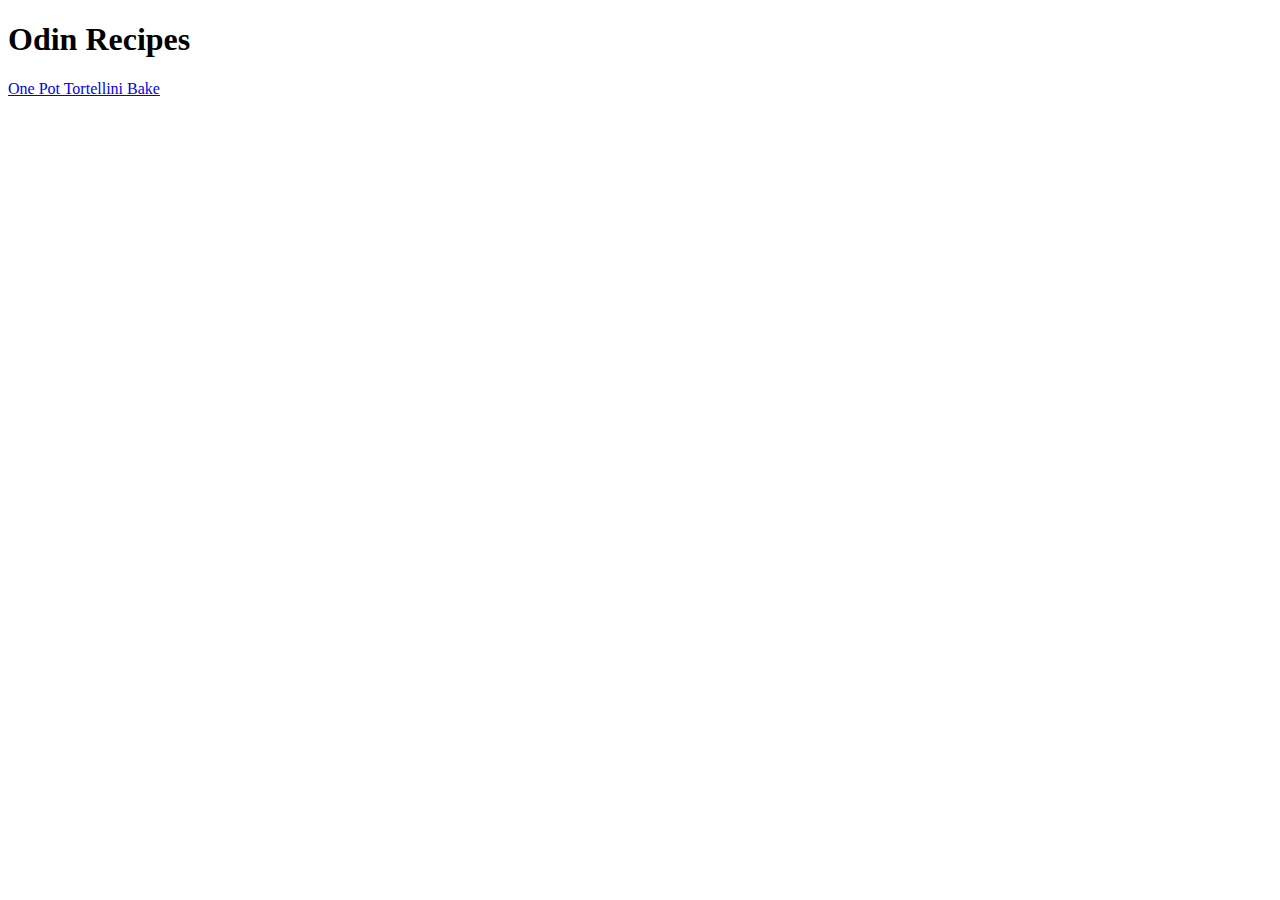
==== index.html @ ff2dea8c "Add link to tortellini bake" ====
<!DOCTYPE html>
<html lang="en">
<head>
    <meta charset="UTF-8">
    <meta http-equiv="X-UA-Compatible" content="IE=edge">
    <meta name="viewport" content="width=device-width, initial-scale=1.0">
    <title>Favorite Recipes</title>
</head>
<body>
    <h1> 
        Odin Recipes 
    </h1>
    <a href="./recipes/one-pot-tortellini-bake.html">One Pot Tortellini Bake</a>






</body>
</html>
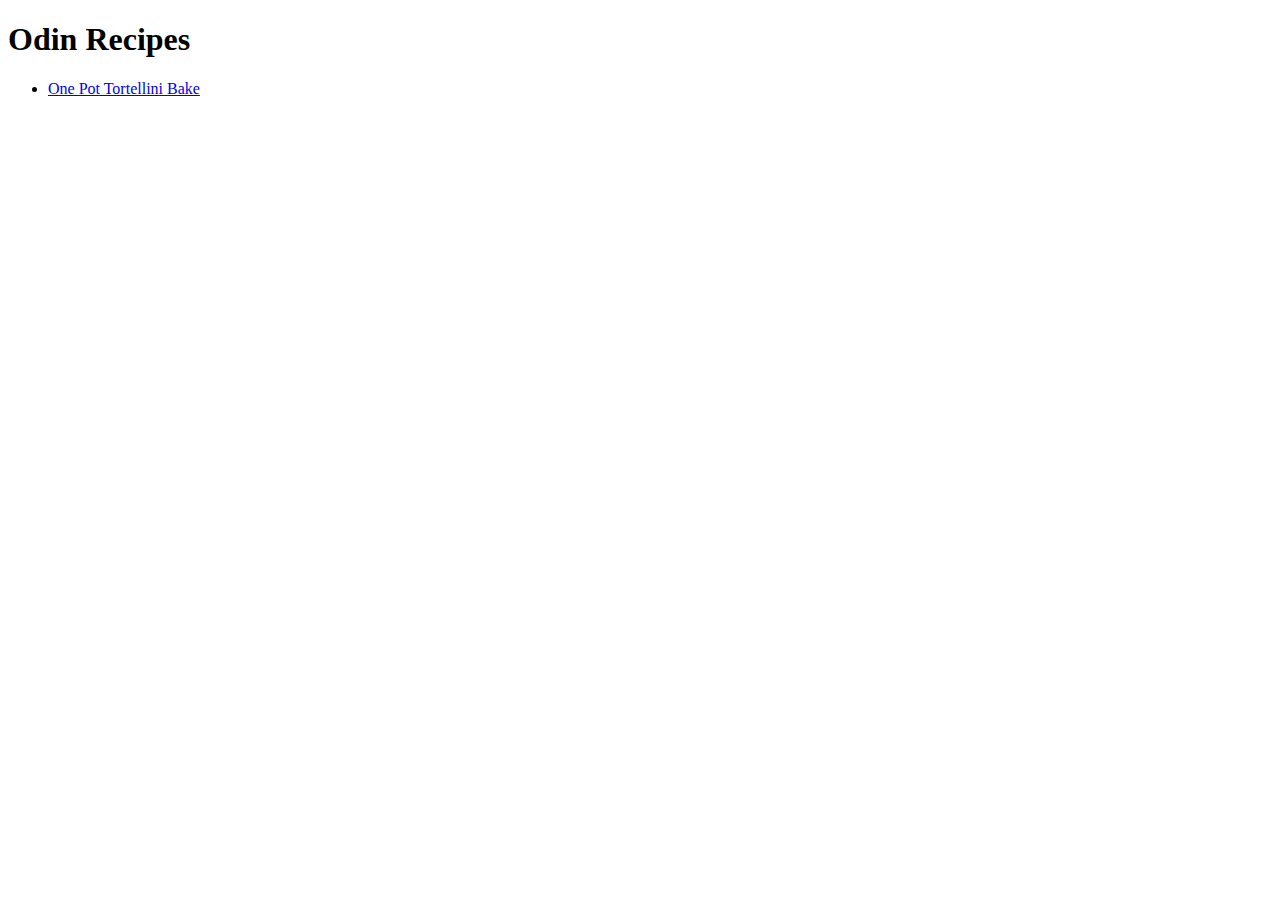
==== commit 575ff8b5: "add List" ====
--- a/index.html
+++ b/index.html
@@ -10,8 +10,11 @@
     <h1> 
         Odin Recipes 
     </h1>
-    <a href="./recipes/one-pot-tortellini-bake.html">One Pot Tortellini Bake</a>
-
+    <ul> 
+        <li>
+             <a href="./recipes/one-pot-tortellini-bake.html">One Pot Tortellini Bake</a>
+       </li>
+    </ul>
 
 
 
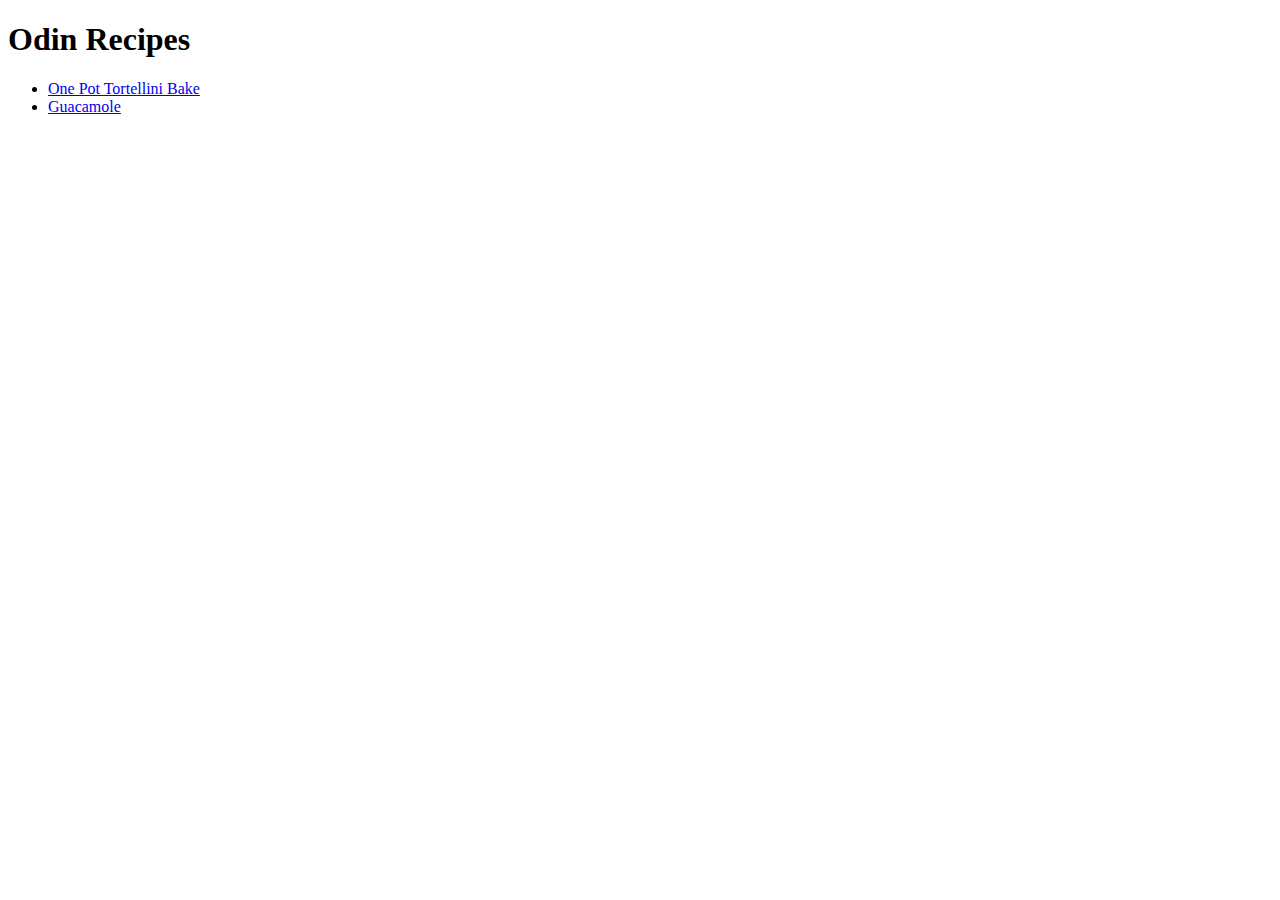
==== commit 1f7f58fe: "add Guacamole link" ====
--- a/index.html
+++ b/index.html
@@ -14,6 +14,9 @@
         <li>
              <a href="./recipes/one-pot-tortellini-bake.html">One Pot Tortellini Bake</a>
        </li>
+       <li>
+            <a href="./recipes/Guacamole.html">Guacamole </a>
+       </li>
     </ul>
 
 
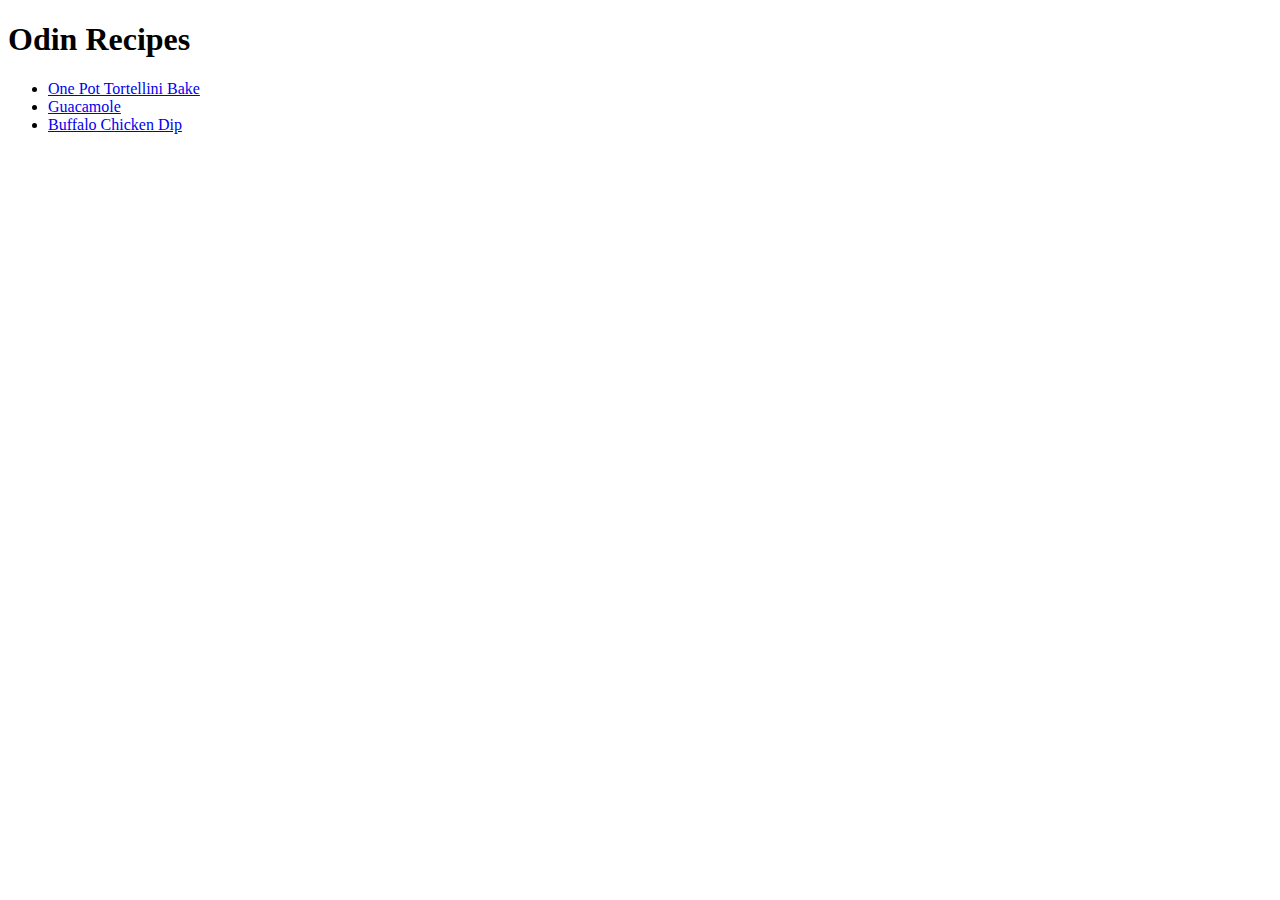
==== commit ed5e4b8f: "add buffalo chicken dip to index" ====
--- a/index.html
+++ b/index.html
@@ -17,7 +17,11 @@
        <li>
             <a href="./recipes/Guacamole.html">Guacamole </a>
        </li>
+       <li>
+            <a href="./recipes/Buffalo-chicken-dip.html"> Buffalo Chicken Dip</a>
+       </li>
     </ul>
+
 
 
 
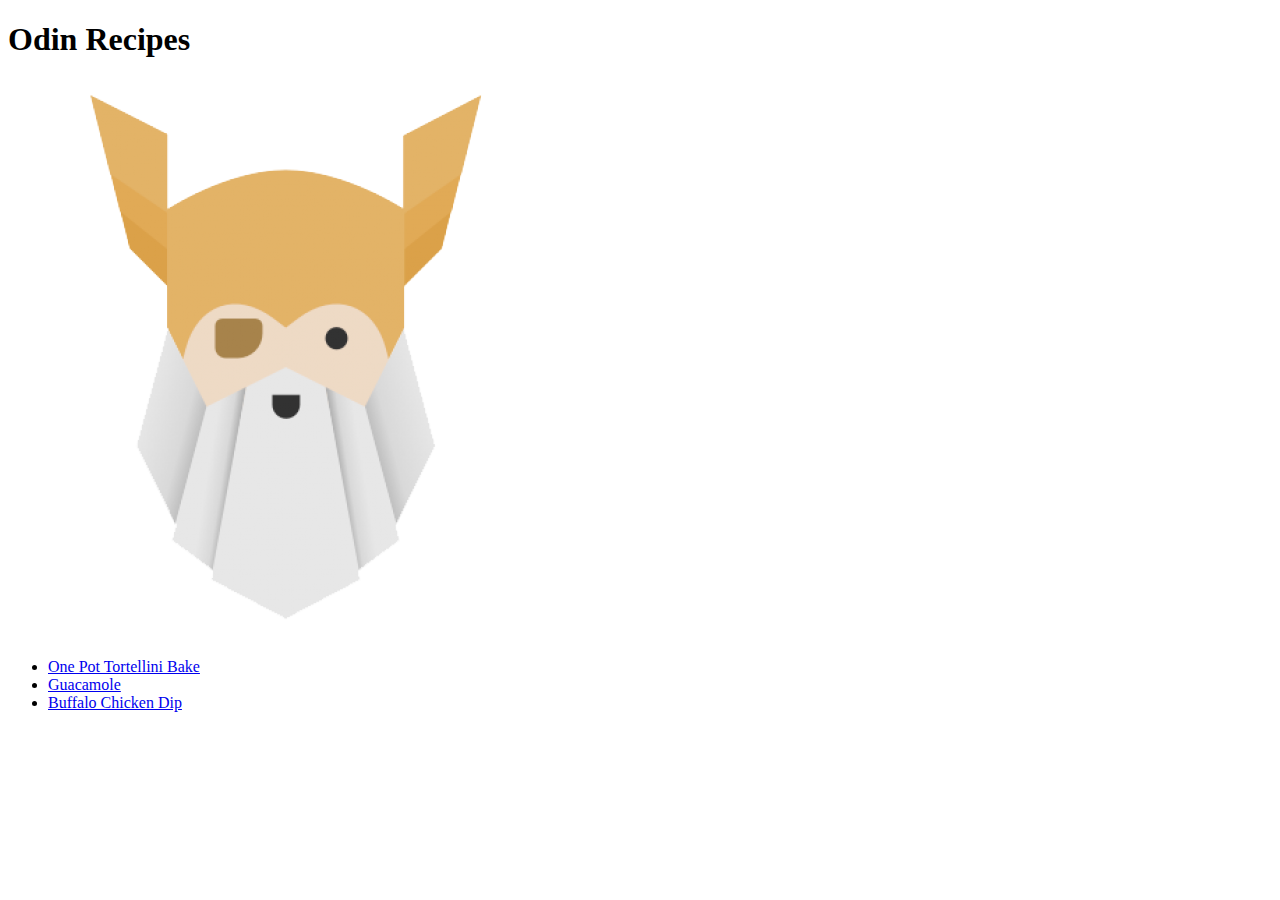
==== commit 59b4a13d: "add css to site" ====
--- a/index.html
+++ b/index.html
@@ -5,14 +5,20 @@
     <meta http-equiv="X-UA-Compatible" content="IE=edge">
     <meta name="viewport" content="width=device-width, initial-scale=1.0">
     <title>Favorite Recipes</title>
+    <link rel="stylesheet" href="./stylesheet.css">
 </head>
 <body>
+    <div class="header">
     <h1> 
         Odin Recipes 
     </h1>
+    <img src="./images/dog.jpg" alt="Odin Project">
+</div> 
+
     <ul> 
         <li>
              <a href="./recipes/one-pot-tortellini-bake.html">One Pot Tortellini Bake</a>
+             <img src="" alt="">
        </li>
        <li>
             <a href="./recipes/Guacamole.html">Guacamole </a>
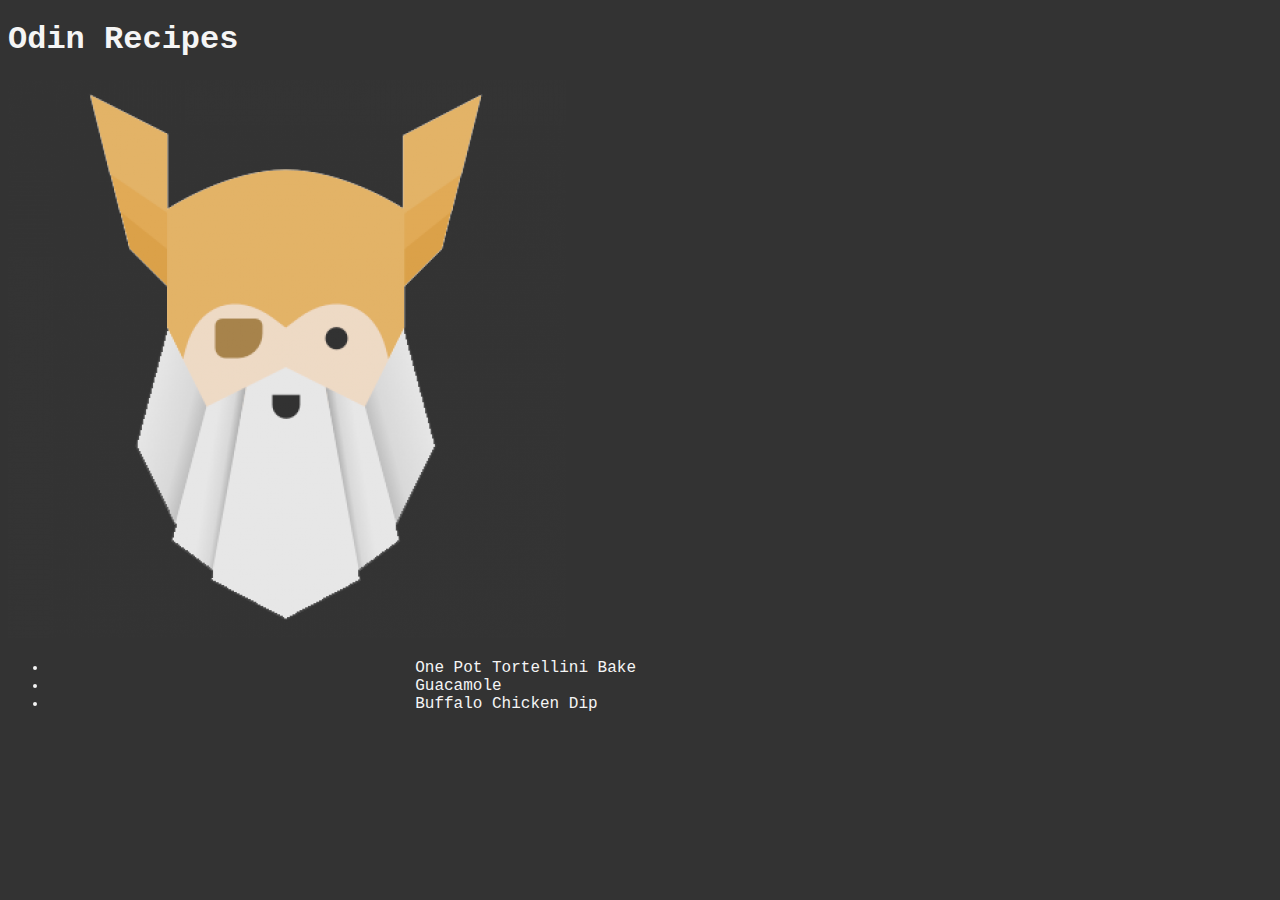
==== commit 6ccc6cd8: "sada" ====
--- a/index.html
+++ b/index.html
@@ -8,7 +8,7 @@
     <link rel="stylesheet" href="./stylesheet.css">
 </head>
 <body>
-    <div class="header">
+    <div id="header">
     <h1> 
         Odin Recipes 
     </h1>
--- a/stylesheet.css
+++ b/stylesheet.css
@@ -0,0 +1,32 @@
+
+a {
+    color: whitesmoke;
+    text-decoration: none;
+    position: relative;
+    left: 30%;
+}
+a:hover {
+    color: red;
+}
+a:before {
+    color: whitesmoke;
+}
+body {
+    background-color: rgb(51, 51, 51);
+    color: whitesmoke;
+    font-family: 'Courier New', Courier, monospace;
+}
+.header {
+    position: relative;
+    width: 100%;
+    height: auto;
+    left: 30%;
+    padding: 1%;
+    border-bottom: 10px;
+}
+.header img {
+    position: relative;
+    left: 30%;
+    width: 400px;
+    height: auto;
+}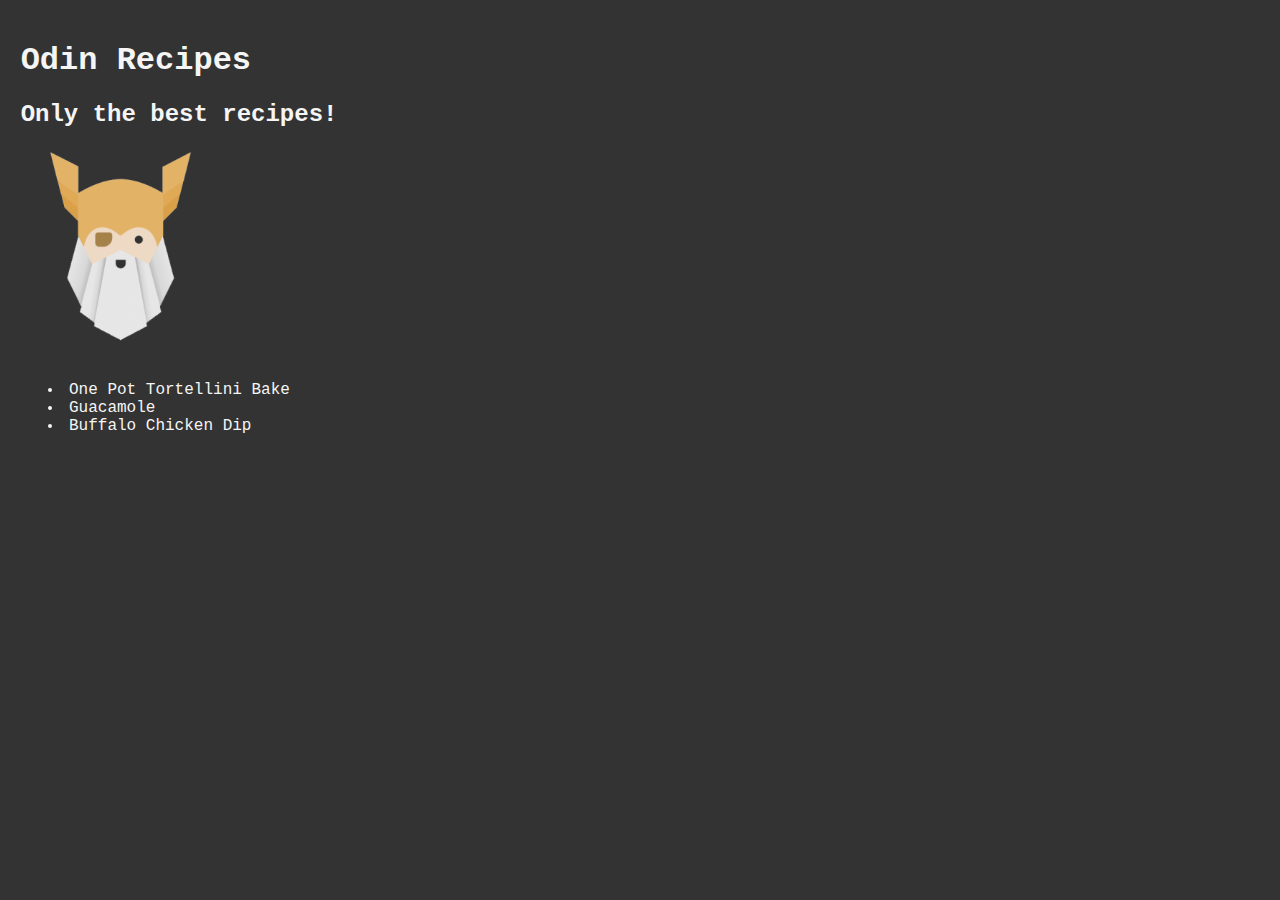
==== commit 65990e9e: "cleanup" ====
--- a/index.html
+++ b/index.html
@@ -8,17 +8,19 @@
     <link rel="stylesheet" href="./stylesheet.css">
 </head>
 <body>
-    <div id="header">
+    <div class="header">
     <h1> 
         Odin Recipes 
     </h1>
+    <h2>
+        Only the best recipes!
+    </h2>
     <img src="./images/dog.jpg" alt="Odin Project">
 </div> 
 
     <ul> 
         <li>
-             <a href="./recipes/one-pot-tortellini-bake.html">One Pot Tortellini Bake</a>
-             <img src="" alt="">
+             <a href="./recipes/one-pot-tortellini-bake.html">One Pot Tortellini Bake</a> 
        </li>
        <li>
             <a href="./recipes/Guacamole.html">Guacamole </a>
--- a/stylesheet.css
+++ b/stylesheet.css
@@ -3,7 +3,7 @@
     color: whitesmoke;
     text-decoration: none;
     position: relative;
-    left: 30%;
+    left: 0%;
 }
 a:hover {
     color: red;
@@ -15,18 +15,31 @@
     background-color: rgb(51, 51, 51);
     color: whitesmoke;
     font-family: 'Courier New', Courier, monospace;
+    list-style-position: inside;
+  
+    display: grid;
+    
 }
 .header {
     position: relative;
     width: 100%;
     height: auto;
-    left: 30%;
+    left: 0%;
     padding: 1%;
-    border-bottom: 10px;
+    border-bottom: 0px;
+}
+
+img {
+    text-align: center;
+    width: 300px;
+    height: auto;
+    border-radius: 20%;
 }
 .header img {
-    position: relative;
-    left: 30%;
-    width: 400px;
+    left: 0;
+    width: 200px;
     height: auto;
-}+}
+
+
+
